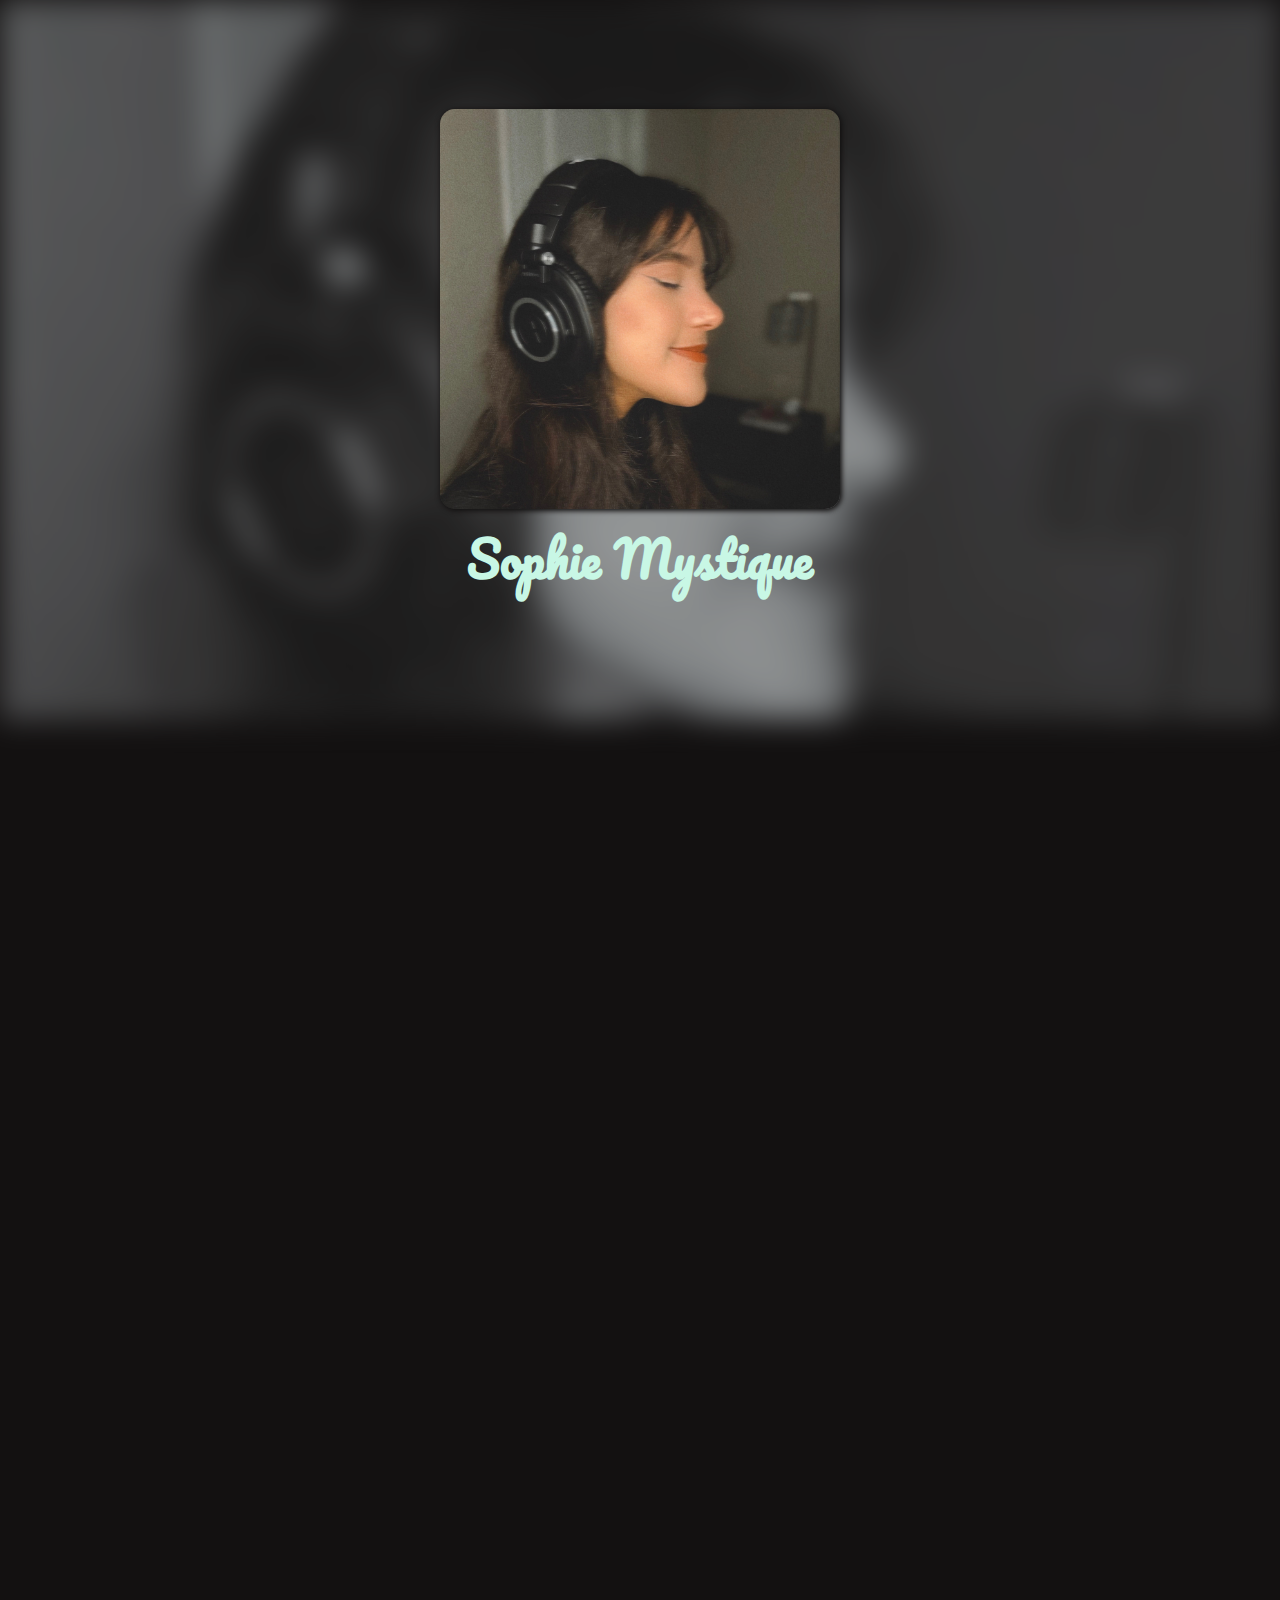
==== index.html @ 7c39ca65 "Almost all done" ====
<!DOCTYPE html>
<html lang="en">
  <head>
    <meta charset="UTF-8" />
    <meta name="viewport" content="width=device-width, initial-scale=1.0" />

    <meta property="og:title" content="Lea Sophie" />
    <meta property="og:description" content="Singer" />
    <!--  <meta
      property="og:url"
      content="https://pricing-page-web-sharing.on.drv.tw/Free%20Hosting/pricing-page/"
    /> -->
    <meta property="og:type" content="website" />
    <meta property="og:image" content="./images/profile.jpeg" />

    <link rel="stylesheet" href="./style/style.css" />

    <title>Sophie Mystique</title>
  </head>
  <body>
    <div class="hero section">
      <img src="./images/bg-image.jpeg" alt="bg-image" class="bg-image" />

      <div class="profile-image-name">
        <img src="./images/profile.jpeg" alt="profile" class="profile-image" />
        <h1 class="important-text">Sophie Mystique</h1>
      </div>
    </div>
    <div class="body-container">
      <div class="bio-nav-section">
        <div class="bio-section section">
          <h1 class="important-text">Bio</h1>
          <p>
            Houston based Cuban American artist, Lea Sophie fuses Rhythm & Blues
            and Pop with Bessa Nova and Reggae elemnets as hersignature style,
            displaying not only a versatile repertoire but also a vide vocal
            range, rich vocal technique, and beautiful cultural divereity. The
            artist embodies a musical cheam through heraweet powerful, and
            bright voice delivering captivating per ormances that are geared to
            create an immersive experience an a genuine connection with the
            audience.
          </p>
        </div>

        <div class="nav-section section">
          <h1 class="important-text">Repertoire & Contact</h1>
          <a href="./views/sample-repositoire.html">
            <button class="btn">Sample Repertoire</button>
          </a>

          <a href="#">
            <button class="btn">Full Repertoire</button>
          </a>

          <a href="./views/contact-page.html">
            <button class="btn">Contact</button>
          </a>
        </div>
      </div>

      <div class="notes-section section">
        <h1 class="important-text">Notes</h1>
        <p>
          The Full Repertoire is a total of
          <span class="important-text bold"> 4 hrs</span>.
        </p>
        Hours Breakdown: 3 sets of continuous singing for 45 min and I5 min
        break each.
        <p>
          The usual performance
          <span class="important-text bold"
            >starts off with some soft Soul music that smoothly transitions into
            upbeat R&B and Popular music</span
          >
          to keep a lively atmosphere.
        </p>
        An overview of
        <a href="#" class="important-text bold underline">My Repertoire</a> is
        attached for you to review it.
        <p>
          And, it needed, I would love to collaborate with you to make small
          modifications to better adjust to the venue's needs and preferences.
        </p>
        Please, feel free to reach out to make suggestions and ask any questions
        you might encounter.
        <p>
          It's always a pleasure,
          <span class="important-text styled-text">Lea Sophie</span>.
        </p>
      </div>
    </div>

    <script src="./js/app.js"></script>
  </body>
</html>
---- style/style.css ----
* {
  margin: 0;
  padding: 0;
  box-sizing: border-box;
  border: none;
  transition: all 0.2s;
  list-style: none;
  text-decoration: none;
}

@font-face {
  font-family: "Pacifico";
  src: url("../typography/Pacifico/Pacifico-Regular.ttf") format("truetype");
  font-weight: 400;
}
@font-face {
  font-family: "Poppins";
  src: url("../typography/Poppins/Poppins-Regular.ttf") format("truetype");
  font-weight: 400;
}
@font-face {
  font-family: "Poppins";
  src: url("../typography/Poppins/Poppins-Bold.ttf") format("truetype");
  font-weight: 600;
}
.important-text {
  color: #c8f7e5;
}

.bold {
  font-weight: 600;
}

.underline {
  text-decoration: underline;
}

.btn {
  padding: 1rem 2rem;
  border-radius: 8px;
  font-size: 1rem;
  font-weight: bold;
  cursor: pointer;
  width: 100%;
}
.btn:hover {
  box-shadow: 0 0 10px 1px #c8f7e5;
}

.styled-text {
  font-family: "Pacifico";
}

.body-container {
  padding: 1.5rem;
  max-width: 1000px;
  margin: auto;
}

.section {
  transform: translateY(100px);
  opacity: 0;
  transition: 0.5s;
  margin-bottom: 2rem;
}
.section.show {
  transform: translateY(0);
  opacity: 1;
}

body {
  background-color: #131111;
  color: #ececec;
  font-family: "Poppins";
}

h1 {
  font-family: "Pacifico";
}

p {
  margin-bottom: 1rem;
}

.bg-image {
  filter: blur(15px);
  opacity: 0.7;
  width: 100%;
  position: relative;
  top: 0px;
}

.profile-image-name {
  position: absolute;
  top: 15%;
  transform: translateY(-50%);
  left: 50%;
  transform: translateX(-50%);
}
.profile-image-name h1 {
  font-size: 2.5rem;
  text-align: center;
}

.profile-image {
  width: 270px;
  border-radius: 15px;
  box-shadow: 1px 1px 5px 1px #131111;
}

.bio-nav-section {
  display: flex;
  flex-direction: column;
}

.bio-section h1 {
  font-family: "Pacifico";
  margin-bottom: 1rem;
}

.nav-section {
  display: block;
}
.nav-section h1 {
  margin-bottom: 1rem;
}
.nav-section .btn {
  margin-bottom: 1rem;
  background-color: #c8f7e5;
  color: #131111;
}

@media screen and (min-width: 700px) {
  .hero .profile-image {
    width: 350px;
  }
  .hero h1 {
    font-size: 2.5rem;
  }
  .bio-nav-section {
    flex-direction: row;
    gap: 20px;
  }
  .bio-section {
    width: 50%;
  }
  .nav-section {
    width: 50%;
  }
}
.bio-nav-section {
  margin-top: 13rem;
}

@media screen and (min-width: 400px) {
  .bio-nav-section {
    margin-top: 10rem;
  }
}
@media screen and (min-width: 500px) {
  .bio-nav-section {
    margin-top: 7rem;
  }
}
@media screen and (min-width: 600px) {
  .bio-nav-section {
    margin-top: 3rem;
  }
}
@media screen and (min-width: 800px) {
  .hero .profile-image {
    width: 400px;
  }
  .hero .profile-image-name h1 {
    font-size: 3rem;
  }
}
/* .sample-songs{

} */
.contact-page h1 {
  text-align: center;
  margin-bottom: 2rem;
}
.contact-page .cards-container {
  display: block;
  max-width: 300px;
  margin: auto;
}
.contact-page .contact-card {
  background-color: #080707;
  border-radius: 15px;
  padding: 0.5rem;
  display: flex;
  align-items: center;
  gap: 20px;
  margin-bottom: 20px;
}
.contact-page .contact-card:hover {
  transform: scale(1.1);
}
.contact-page .contact-card img {
  width: 4rem;
  border-radius: 7.5px;
}
.contact-page .contact-card .title {
  font-size: 1.5rem;
  font-family: "Pacifico";
  color: #c8f7e5;
}

/*# sourceMappingURL=style.css.map */
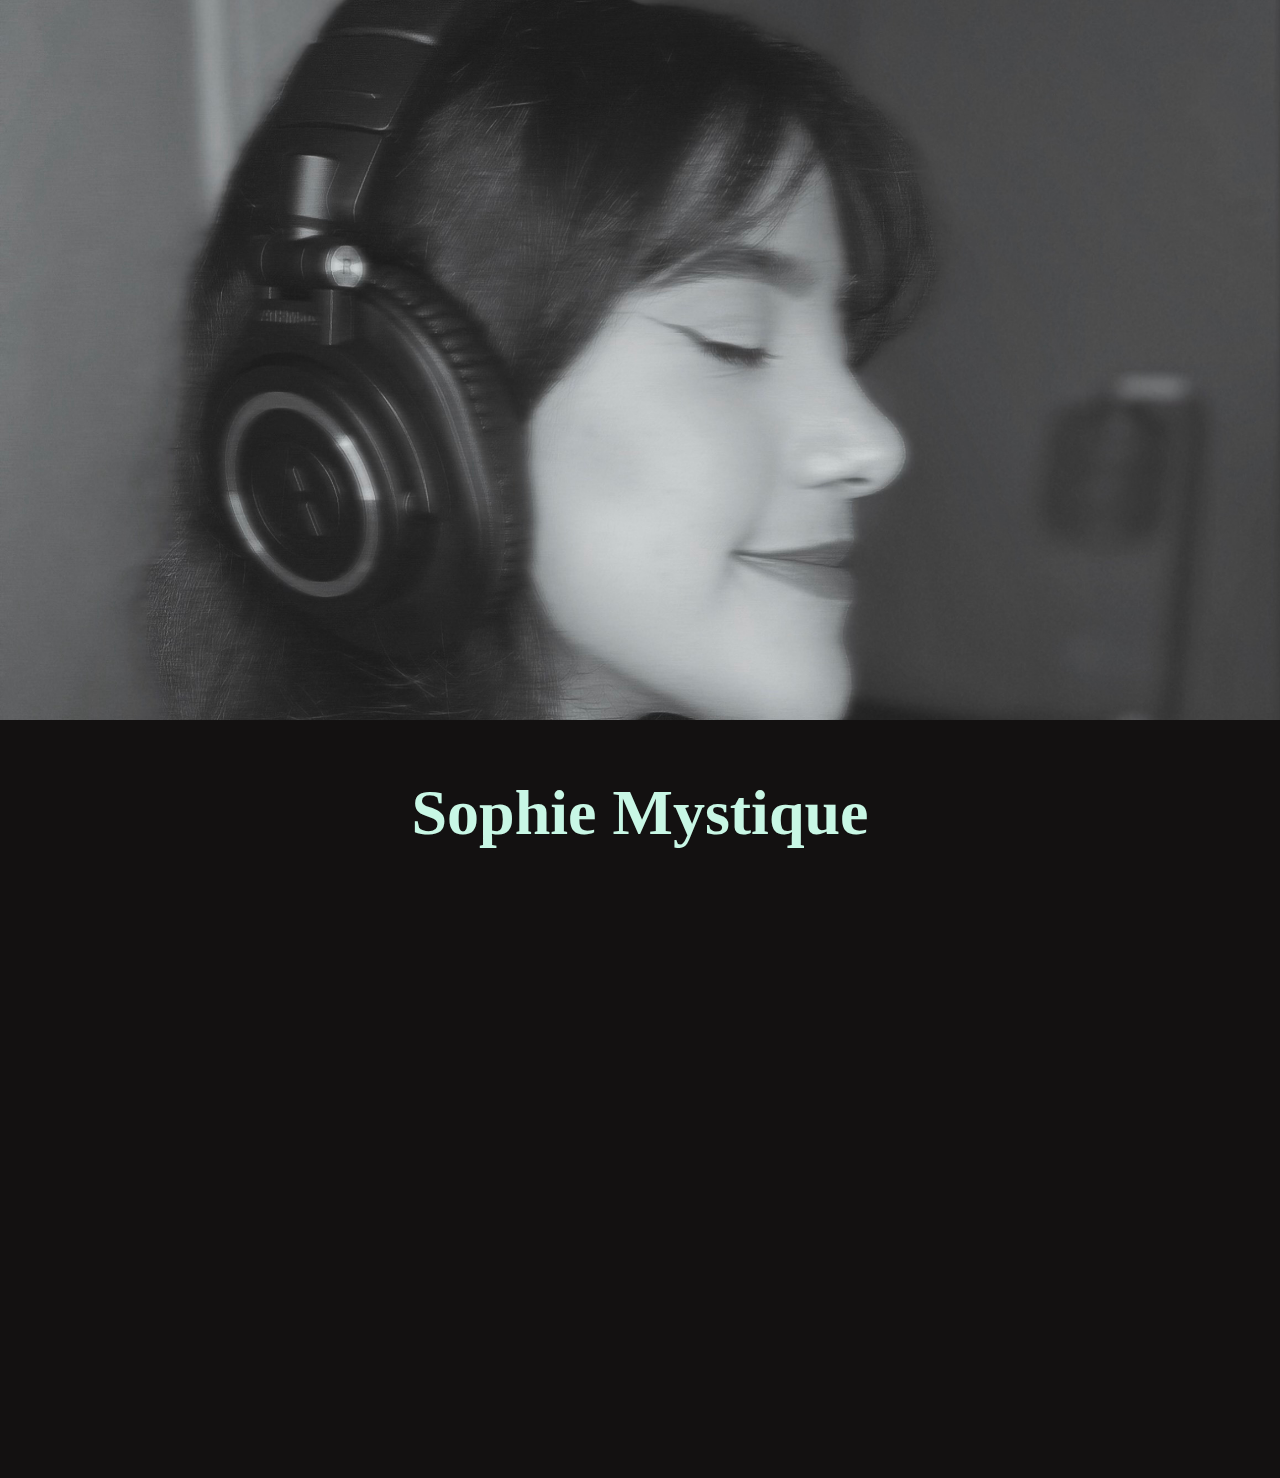
==== commit 0feedd98: "Fixed bg images" ====
--- a/index.html
+++ b/index.html
@@ -4,7 +4,7 @@
     <meta charset="UTF-8" />
     <meta name="viewport" content="width=device-width, initial-scale=1.0" />
 
-    <meta property="og:title" content="Lea Sophie" />
+    <meta property="og:title" content="Sophie Mystique" />
     <meta property="og:description" content="Singer" />
     <!--  <meta
       property="og:url"
@@ -20,13 +20,18 @@
   <body>
     <div class="hero section">
       <img src="./images/bg-image.jpeg" alt="bg-image" class="bg-image" />
+      <img
+        src="./images/desktop-bg-image.jpeg"
+        alt="bg-image"
+        class="desktop-bg-image"
+      />
 
-      <div class="profile-image-name">
+      <!-- <div class="profile-image-name">
         <img src="./images/profile.jpeg" alt="profile" class="profile-image" />
-        <h1 class="important-text">Sophie Mystique</h1>
-      </div>
+      </div> -->
     </div>
     <div class="body-container">
+      <h1 class="artist-name important-text">Sophie Mystique</h1>
       <div class="bio-nav-section">
         <div class="bio-section section">
           <h1 class="important-text">Bio</h1>
@@ -48,12 +53,12 @@
             <button class="btn">Sample Repertoire</button>
           </a>
 
-          <a href="#">
-            <button class="btn">Full Repertoire</button>
+          <a href="./views/next-events.html">
+            <button class="btn">Next Events</button>
           </a>
 
           <a href="./views/contact-page.html">
-            <button class="btn">Contact</button>
+            <button class="btn">Contact me</button>
           </a>
         </div>
       </div>
--- a/style/style.css
+++ b/style/style.css
@@ -1,3 +1,5 @@
+@import url("@import url('https://fonts.googleapis.com/css2?family=Poppins:ital,wght@0,100;0,200;0,300;0,400;0,500;0,600;0,700;0,800;0,900;1,100;1,200;1,300;1,400;1,500;1,600;1,700;1,800;1,900&display=swap');");
+@import url("@import url('https://fonts.googleapis.com/css2?family=Spectral:ital,wght@0,200;0,300;0,400;0,500;0,600;0,700;0,800;1,200;1,300;1,400;1,500;1,600;1,700;1,800&display=swap');");
 * {
   margin: 0;
   padding: 0;
@@ -8,21 +10,6 @@
   text-decoration: none;
 }
 
-@font-face {
-  font-family: "Pacifico";
-  src: url("../typography/Pacifico/Pacifico-Regular.ttf") format("truetype");
-  font-weight: 400;
-}
-@font-face {
-  font-family: "Poppins";
-  src: url("../typography/Poppins/Poppins-Regular.ttf") format("truetype");
-  font-weight: 400;
-}
-@font-face {
-  font-family: "Poppins";
-  src: url("../typography/Poppins/Poppins-Bold.ttf") format("truetype");
-  font-weight: 600;
-}
 .important-text {
   color: #c8f7e5;
 }
@@ -33,6 +20,10 @@
 
 .underline {
   text-decoration: underline;
+}
+
+.italic {
+  font-style: italic;
 }
 
 .btn {
@@ -42,13 +33,16 @@
   font-weight: bold;
   cursor: pointer;
   width: 100%;
+  max-width: 400px;
+  background-color: #c8f7e5;
+  color: #131111;
 }
 .btn:hover {
   box-shadow: 0 0 10px 1px #c8f7e5;
 }
 
 .styled-text {
-  font-family: "Pacifico";
+  font-family: "Spectral";
 }
 
 .body-container {
@@ -75,7 +69,7 @@
 }
 
 h1 {
-  font-family: "Pacifico";
+  font-family: "Spectral";
 }
 
 p {
@@ -83,38 +77,50 @@
 }
 
 .bg-image {
-  filter: blur(15px);
-  opacity: 0.7;
+  /*   filter: blur(15px);
+  opacity: 0.7; */
   width: 100%;
   position: relative;
   top: 0px;
 }
 
-.profile-image-name {
+.desktop-bg-image {
+  display: none;
+  width: 100%;
+  position: relative;
+  top: 0px;
+}
+
+.artist-name {
+  font-size: 2.5rem;
+  text-align: center;
+}
+
+/* .profile-image-name {
   position: absolute;
   top: 15%;
   transform: translateY(-50%);
   left: 50%;
   transform: translateX(-50%);
-}
-.profile-image-name h1 {
-  font-size: 2.5rem;
-  text-align: center;
-}
-
+
+  h1 {
+    font-size: 2.5rem;
+    text-align: center;
+  }
+}
 .profile-image {
   width: 270px;
   border-radius: 15px;
-  box-shadow: 1px 1px 5px 1px #131111;
-}
-
+  box-shadow: 1px 1px 5px 1px $bg-color;
+}
+ */
 .bio-nav-section {
   display: flex;
   flex-direction: column;
 }
 
 .bio-section h1 {
-  font-family: "Pacifico";
+  font-family: "Spectral";
   margin-bottom: 1rem;
 }
 
@@ -126,16 +132,26 @@
 }
 .nav-section .btn {
   margin-bottom: 1rem;
-  background-color: #c8f7e5;
-  color: #131111;
 }
 
 @media screen and (min-width: 700px) {
-  .hero .profile-image {
-    width: 350px;
-  }
-  .hero h1 {
-    font-size: 2.5rem;
+  /*   .hero {
+    .profile-image {
+      width: 350px;
+    }
+    h1 {
+      font-size: 2.5rem;
+    }
+  } */
+  .bg-image {
+    display: none;
+  }
+  .desktop-bg-image {
+    display: block;
+  }
+  .artist-name {
+    font-size: 4rem;
+    margin-bottom: 1rem;
   }
   .bio-nav-section {
     flex-direction: row;
@@ -148,10 +164,11 @@
     width: 50%;
   }
 }
+/* 
+// Fixing the absolute position issue for all displays
 .bio-nav-section {
   margin-top: 13rem;
 }
-
 @media screen and (min-width: 400px) {
   .bio-nav-section {
     margin-top: 10rem;
@@ -168,16 +185,36 @@
   }
 }
 @media screen and (min-width: 800px) {
-  .hero .profile-image {
-    width: 400px;
-  }
-  .hero .profile-image-name h1 {
-    font-size: 3rem;
-  }
-}
-/* .sample-songs{
-
+  .hero {
+    .profile-image {
+      width: 400px;
+    }
+    .profile-image-name {
+      h1 {
+        font-size: 3rem;
+      }
+    }
+  }
 } */
+.repertoire-songs h1 {
+  margin-bottom: 2rem;
+}
+.repertoire-songs .repertoire-lists-container {
+  display: flex;
+  flex-direction: column;
+  justify-content: space-between;
+  gap: 2rem;
+  margin-bottom: 2rem;
+}
+.repertoire-songs .btn {
+  margin: auto;
+}
+
+@media screen and (min-width: 700px) {
+  .repertoire-songs .repertoire-lists-container {
+    flex-direction: row;
+  }
+}
 .contact-page h1 {
   text-align: center;
   margin-bottom: 2rem;
@@ -195,18 +232,29 @@
   align-items: center;
   gap: 20px;
   margin-bottom: 20px;
+  border: solid 2px #c8f7e5;
 }
 .contact-page .contact-card:hover {
   transform: scale(1.1);
+  border: dotted 2px #c8f7e5;
 }
 .contact-page .contact-card img {
   width: 4rem;
-  border-radius: 7.5px;
 }
 .contact-page .contact-card .title {
   font-size: 1.5rem;
-  font-family: "Pacifico";
+  font-family: "Spectral";
   color: #c8f7e5;
 }
 
+.events-schedule {
+  border: solid 2px #c8f7e5;
+  border-radius: 8px; /* 
+justify-content: center;
+align-items: center; */
+  text-align: center;
+  margin-block: 2rem;
+  padding: 3rem;
+}
+
 /*# sourceMappingURL=style.css.map */
